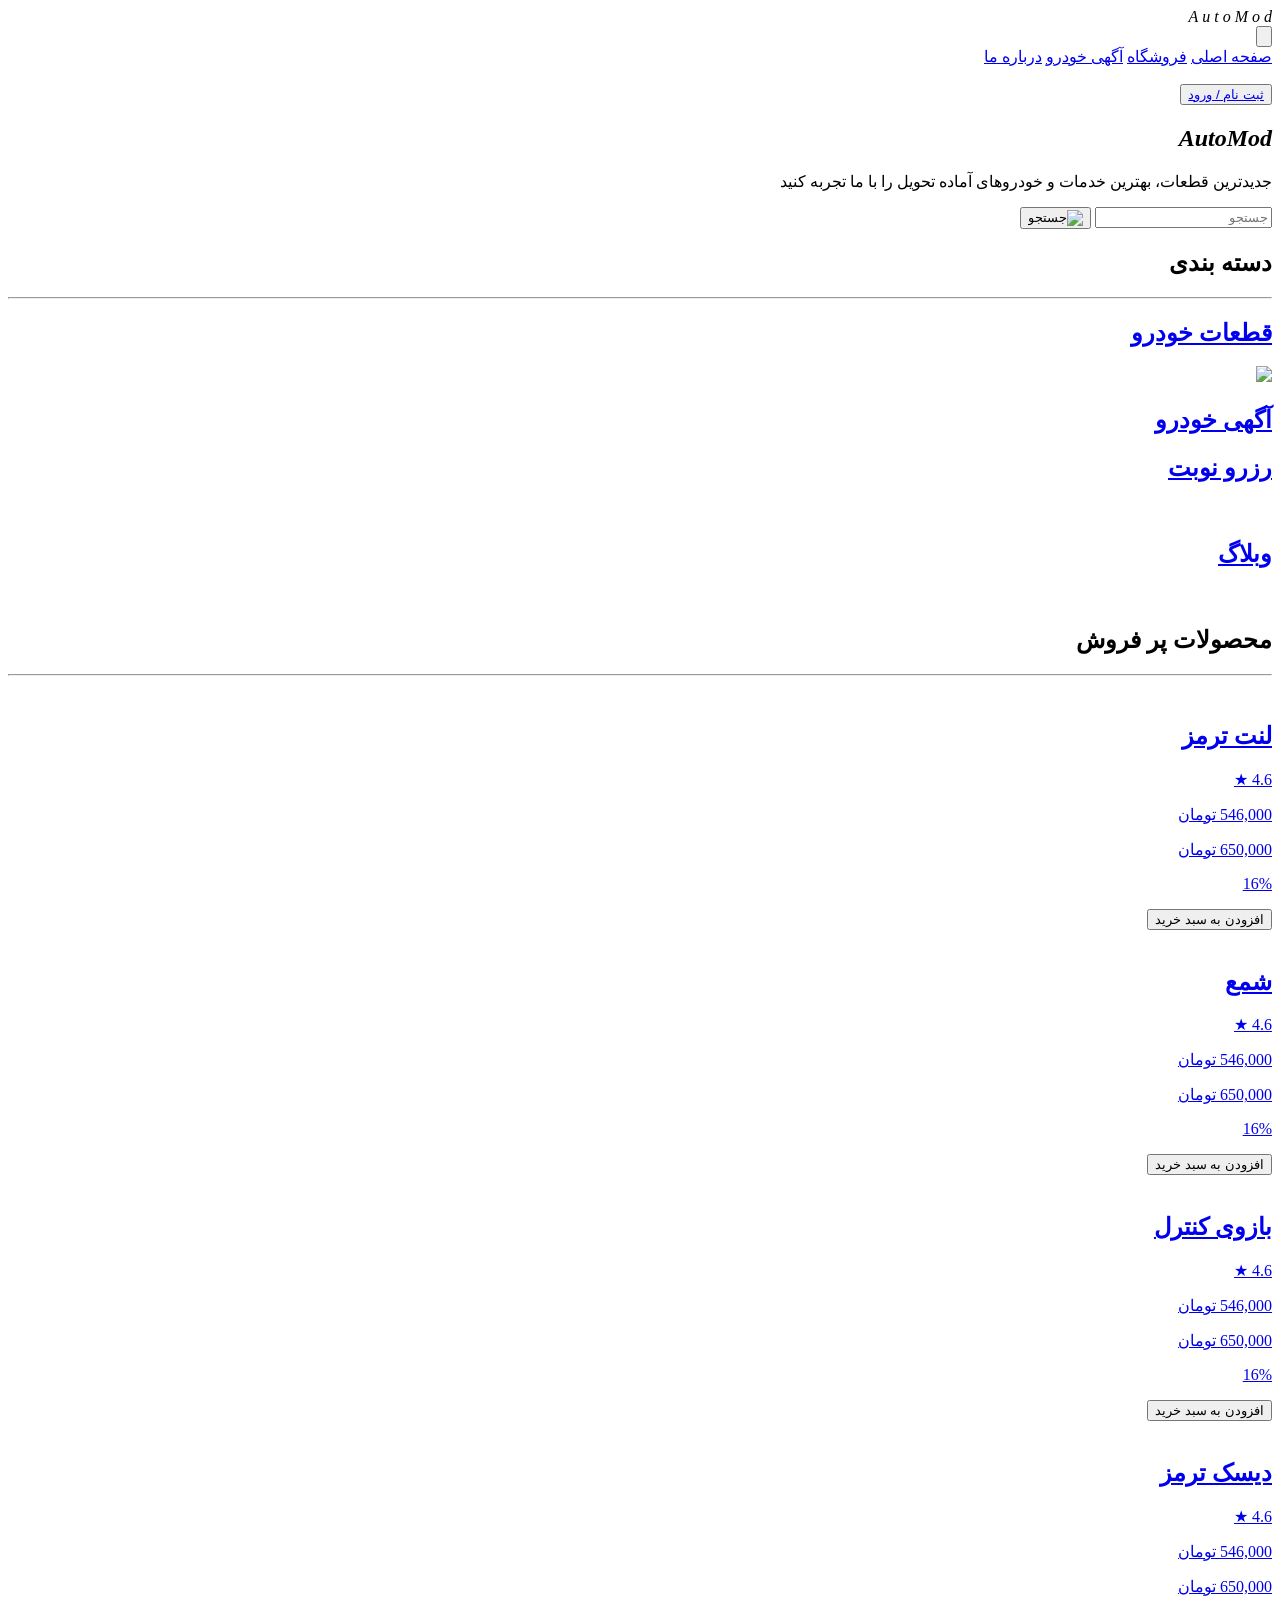
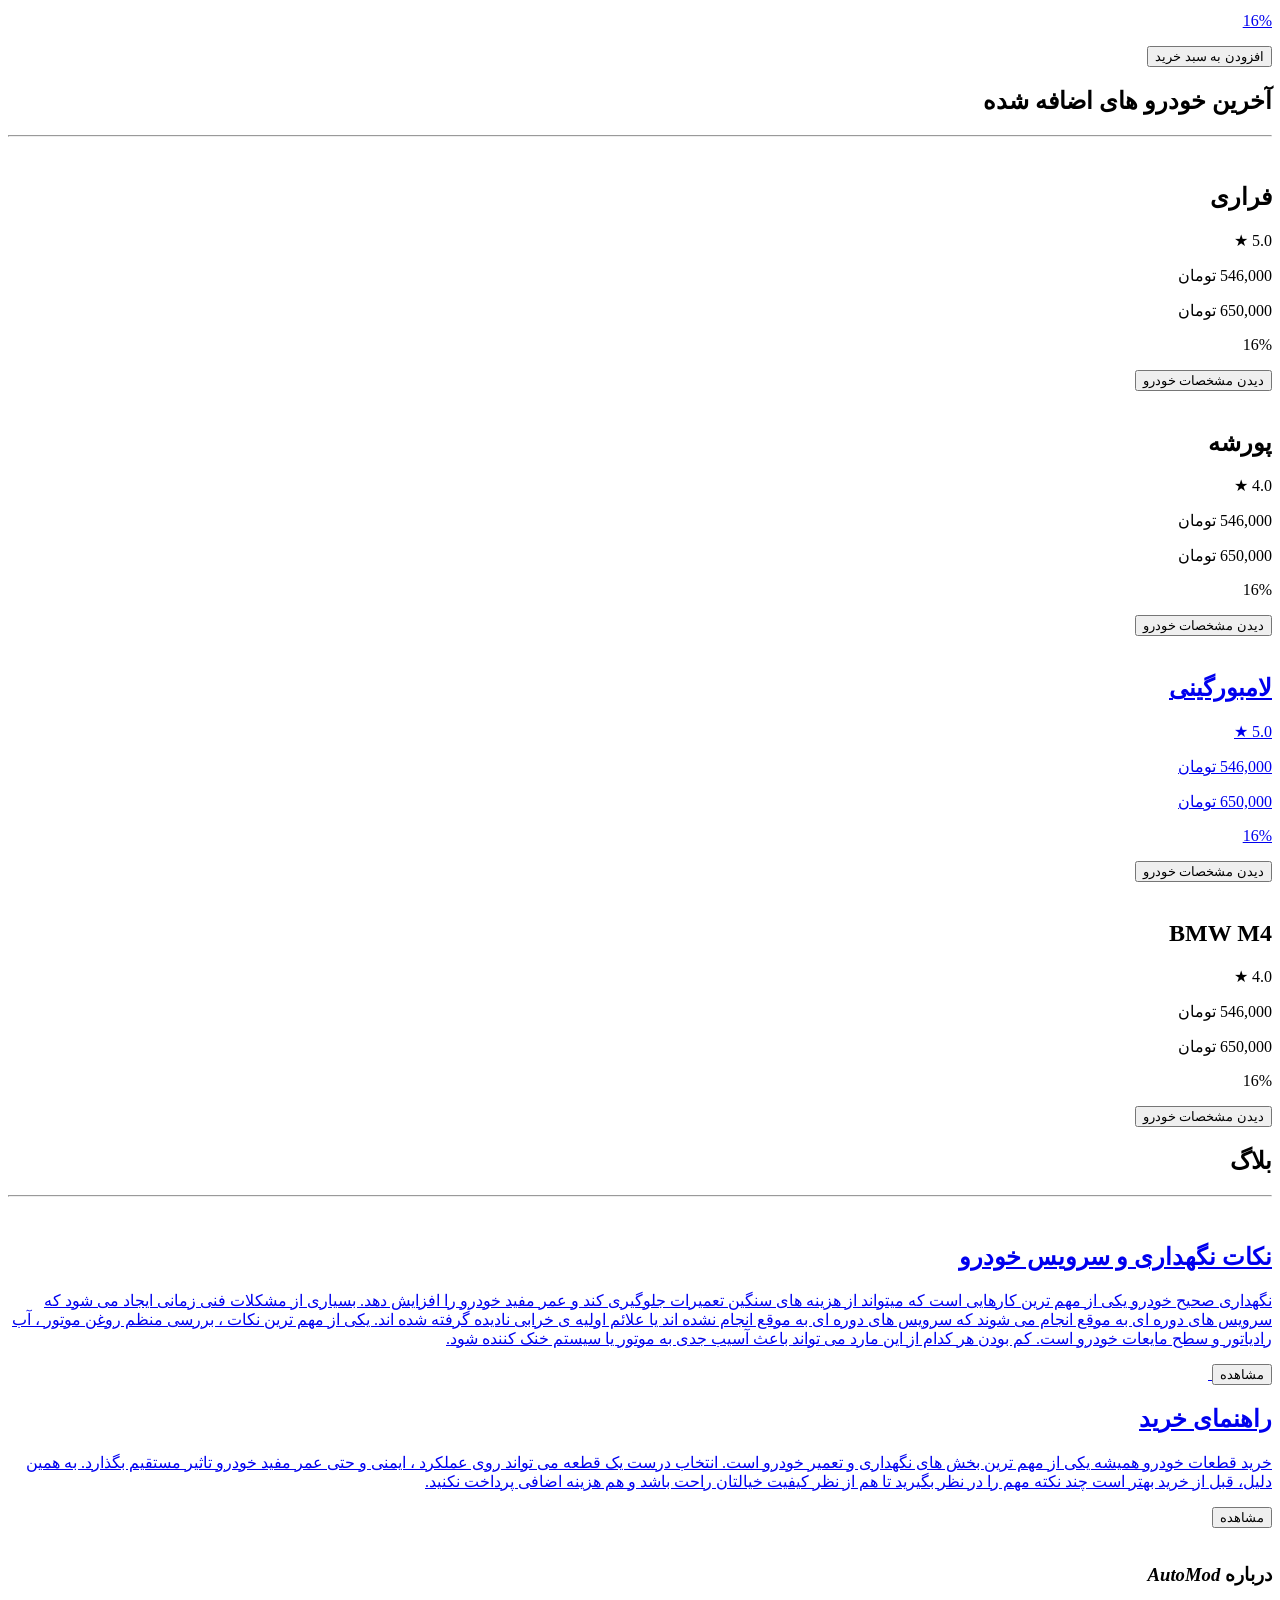
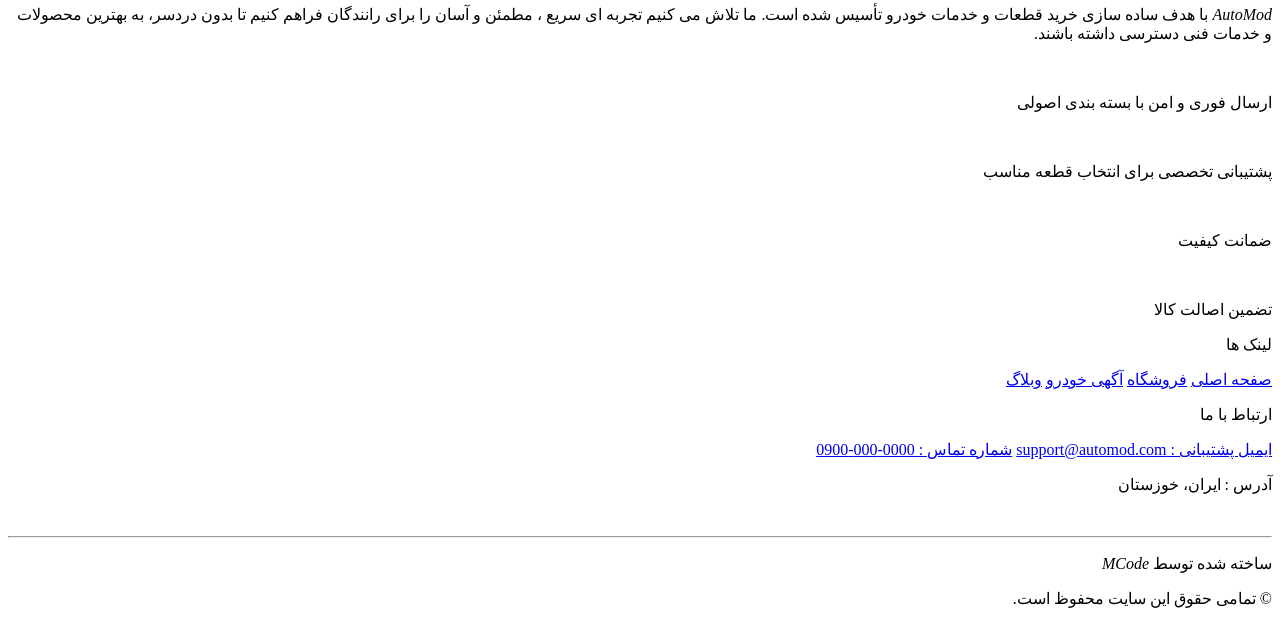
==== index.html @ 832a45ec "Add files via upload" ====
<!DOCTYPE html>
<html lang="fa" dir="rtl">
    <head>
        <meta charset="UTF-8">
        <meta name="viewport" content="width=device-width, initial-scale=1.0">
        <title>AutoMod</title>
        <link rel="stylesheet" href="./src/CSS/style.css">
        <link rel="icon" href="./src/img/logo-AutoMod.webp">
    </head>
    <body class="loading">
        <div class="loader-wrapper">
            <span class="loader-letter"><i>A</i></span>
            <span class="loader-letter"><i>u</i></span>
            <span class="loader-letter"><i>t</i></span>
            <span class="loader-letter"><i>o</i></span>
            <span class="loader-letter"><i>M</i></span>
            <span class="loader-letter"><i>o</i></span>
            <span class="loader-letter"><i>d</i></span>
            <div class="loader"></div>
        </div>
        <header>
            <section id="header-web">
                <div>
                    <button class="btn-listNav" type="button"><img
                            class="icon-list"
                            src="./src/img/list.webp" alt> </button>
                    <nav class="items-link">
                        <a href="#hero-section" class="nav-link active">صفحه
                            اصلی</a>
                        <a href="./pages/shop.html" class="nav-link">فروشگاه</a>
                        <a href="./pages/cars.html" class="nav-link">آگهی
                            خودرو</a>
                        <a href="#about" class="nav-link">درباره ما </a>
                    </nav>
                </div>
                <div class="logo">
                    <img class="img-header" src="./src/img/logo-AutoMod.webp"
                        alt>
                </div>
                <div class="login" id="auth-section">
                    <button id="register-btn" class="btn-login">
                        <a href="./pages/login.html" class="link-login"
                            id="link-login">ثبت نام / ورود</a>
                    </button>
                </div>
                <div class="panel-user" id="user-icons" style="display: none;">
                    <a href id="profile">
                        <img src="./src/img/user.webp" alt
                            class="icon-user">
                    </a>
                    <a href="./pages/cart-checkout.html" id="basket">
                        <span class="number-product">4</span>
                        <img src="./src/img/basket.webp" id="icon-basket">
                    </a>
                </div>
            </section>
        </header>
        <main>
            <section id="hero-section">
                <h1 class="title-hero"><i>AutoMod</i></h1>
                <p class="text-heroSection">جدیدترین قطعات، بهترین خدمات و
                    خودروهای آماده تحویل را با ما تجربه کنید</p>
            </section>
            <section id="category-section">
                <div class="search-wrapper">
                    <div class="search-border-animated">
                        <div class="search-inner">
                            <input type="text" class="search-input"
                                placeholder="جستجو">
                            <button type="button"
                                class="search-btn"><img
                                    src="./src/img/search.svg"
                                    alt="جستجو"></button>
                        </div>
                    </div>
                </div>
                <h2 class="title-category">دسته بندی</h2>
                <hr>
                <div class="carts">
                    <a class="cart-category background-serviseParts"
                        href="./pages/shop.html">
                        <h2 class="name-cart">قطعات خودرو</h2>
                        <img class="img-cart"
                            src="./src/img/service-parts.webp" />
                    </a>
                    <a class="cart-category backgrund-car"
                        href="./pages/cars.html">
                        <h2 class="name-cart">آگهی خودرو</h2>
                    </a>
                    <a class="cart-category background-servise"
                        href="./pages/booking.html">
                        <h2 class="name-cart">رزرو نوبت</h2>
                        <img src alt>
                    </a>
                    <a class="cart-category backgrund-blog"
                        href="./pages/blog.html">
                        <h2 class="name-cart">وبلاگ</h2>
                        <img src alt>
                    </a>
                </div>
            </section>
            <section id="product">
                <h2 class="title-products">محصولات پر فروش</h2>
                <hr>
                <div class="products-cart">
                    <a class="product-cart" href="./pages/product-detail.html">
                        <img src="./src/img/brake-pad-black.webp" alt
                            class="img-product">
                        <div class="items-cart">
                            <div class="title-cart">
                                <h2 class="name-products">لنت ترمز</h2>
                                <p class="product-rating">4.6 &starf;</p>
                            </div>
                            <div class="price-cart">
                                <p class="sale-price">546,000 تومان</p>
                                <div class="item-regular">
                                    <p class="regular-price">650,000 تومان</p>
                                    <p class="off">16%</p>
                                </div>
                            </div>
                            <div class="btn-cart">
                                <button class="btn-add" type="button"><img
                                        src="./src/img/shopping_cart.webp" alt
                                        class="icon-basket">افزودن به سبد
                                    خرید</button>
                            </div>
                        </div>
                    </a>
                    <a class="product-cart"
                        href="./pages/product-detail.html?id=2">
                        <img src="./src/img/spark-plug.webp" alt
                            class="img-product">
                        <div class="items-cart">
                            <div class="title-cart">
                                <h2 class="name-products">شمع</h2>
                                <p class="product-rating">4.6 &starf;</p>
                            </div>
                            <div class="price-cart">
                                <p class="sale-price">546,000 تومان</p>
                                <div class="item-regular">
                                    <p class="regular-price">650,000 تومان</p>
                                    <p class="off">16%</p>
                                </div>
                            </div>
                            <div class="btn-cart">
                                <button class="btn-add" type="button"><img
                                        src="./src/img/shopping_cart.webp" alt
                                        class="icon-basket">افزودن به سبد
                                    خرید</button>
                            </div>
                        </div>
                    </a>
                    <a class="product-cart"
                        href="./pages/product-detail.html?id=10">
                        <img src="./src/img/control-arm.webp" alt
                            class="img-product">
                        <div class="items-cart">
                            <div class="title-cart">
                                <h2 class="name-products">بازوی کنترل</h2>
                                <p class="product-rating">4.6 &starf;</p>
                            </div>
                            <div class="price-cart">
                                <p class="sale-price">546,000 تومان</p>
                                <div class="item-regular">
                                    <p class="regular-price">650,000 تومان</p>
                                    <p class="off">16%</p>
                                </div>
                            </div>
                            <div class="btn-cart">
                                <button class="btn-add" type="button"><img
                                        src="./src/img/shopping_cart.webp" alt
                                        class="icon-basket">افزودن به سبد
                                    خرید</button>
                            </div>
                        </div>
                    </a>
                    <a class="product-cart"
                        href="./pages/product-detail.html?id=7">
                        <img src="./src/img/brake-rotor.webp" alt
                            class="img-product">
                        <div class="items-cart">
                            <div class="title-cart">
                                <h2 class="name-products"> دیسک ترمز</h2>
                                <p class="product-rating">4.6 &starf;</p>
                            </div>
                            <div class="price-cart">
                                <p class="sale-price">546,000 تومان</p>
                                <div class="item-regular">
                                    <p class="regular-price">650,000 تومان</p>
                                    <p class="off">16%</p>
                                </div>
                            </div>
                            <div class="btn-cart">
                                <button class="btn-add" type="button"><img
                                        src="./src/img/shopping_cart.webp" alt
                                        class="icon-basket">افزودن به سبد
                                    خرید</button>
                            </div>
                        </div>
                    </a>
                </div>
            </section>
            <section id="car">
                <h2 class="title-cars">آخرین خودرو های اضافه شده</h2>
                <hr>
                <div class="cars-cart">
                    <a class="car-cart">
                        <img src="./src/img/ferrari2.webp" alt class="img-car">
                        <div class="items-cart">
                            <div class="title-cart">
                                <h2 class="name-cars">فراری</h2>
                                <p class="car-rating">5.0 &starf;</p>
                            </div>
                            <div class="price-cart">
                                <p class="sale-price">546,000 تومان</p>
                                <div class="item-regular">
                                    <p class="regular-price">650,000 تومان</p>
                                    <p class="off">16%</p>
                                </div>
                            </div>
                            <div class="btn-cart">
                                <button class="btn-add" type="button"><img
                                        src="./src/img/info-circle.svg" alt
                                        class="icon-basket">دیدن مشخصات
                                    خودرو</button>
                            </div>
                        </div>
                    </a>
                    <div class="car-cart">
                        <div class="imgs-car">
                            <img src="./src/img/porsche.webp" alt
                                class="img-car">
                        </div>
                        <div class="items-cart">
                            <div class="title-cart">
                                <h2 class="name-cars">پورشه</h2>
                                <p class="car-rating">4.0 &starf;</p>
                            </div>
                            <div class="price-cart">
                                <p class="sale-price">546,000 تومان</p>
                                <div class="item-regular">
                                    <p class="regular-price">650,000 تومان</p>
                                    <p class="off">16%</p>
                                </div>
                            </div>
                            <div class="btn-cart">
                                <button class="btn-add" type="button"><img
                                        src="./src/img/info-circle.svg" alt
                                        class="icon-basket">دیدن مشخصات
                                    خودرو</button>
                            </div>
                        </div>
                    </div>
                    <a class="car-cart" href="./pages/car-datail.html">
                        <img src="./src/img/lamborghini.webp" alt
                            class="img-car">
                        <div class="items-cart">
                            <div class="title-cart">
                                <h2 class="name-cars">لامبورگینی</h2>
                                <p class="car-rating">5.0 &starf;</p>
                            </div>
                            <div class="price-cart">
                                <p class="sale-price">546,000 تومان</p>
                                <div class="item-regular">
                                    <p class="regular-price">650,000 تومان</p>
                                    <p class="off">16%</p>
                                </div>
                            </div>
                            <div class="btn-cart">
                                <button class="btn-add" type="button"><img
                                        src="./src/img/info-circle.svg" alt
                                        class="icon-basket">دیدن مشخصات
                                    خودرو</button>
                            </div>
                        </div>
                    </a>
                    <div class="car-cart">
                        <img src="./src/img/BMW-M4.webp" alt class="img-car">
                        <div class="items-cart">
                            <div class="title-cart">
                                <h2 class="name-cars">BMW M4</h2>
                                <p class="car-rating">4.0 &starf;</p>
                            </div>
                            <div class="price-cart">
                                <p class="sale-price">546,000 تومان</p>
                                <div class="item-regular">
                                    <p class="regular-price">650,000 تومان</p>
                                    <p class="off">16%</p>
                                </div>
                            </div>
                            <div class="btn-cart">
                                <button class="btn-add" type="button"><img
                                        src="./src/img/info-circle.svg" alt
                                        class="icon-basket">دیدن مشخصات
                                    خودرو</button>
                            </div>
                        </div>
                    </div>
                </div>
            </section>
            <section id="blogs">
                <h2 class="title-products">بلاگ</h2>
                <hr>
                <div class="items-blogs">
                    <a class="blog" href="./pages/blog-detail.html?id=2">
                        <img src="./src/img/service.webp" alt class="img-blog">
                        <h2 class="tilte-blog">نکات نگهداری و سرویس خودرو</h2>
                        <p class="description-blog">نگهداری صحیح خودرو یکی از
                            مهم ترین کارهایی است که میتواند از هزینه های سنگین
                            تعمیرات جلوگیری کند و عمر مفید خودرو را افزایش دهد.
                            بسیاری از مشکلات فنی زمانی ایجاد می شود که سرویس های
                            دوره ای به موقع انجام می شوند که سرویس های دوره ای
                            به موقع انجام نشده اند یا علائم اولیه ی خرابی نادیده
                            گرفته شده اند. یکی از مهم ترین نکات ، بررسی منظم
                            روغن موتور ، آب رادیاتور و سطح مایعات خودرو است. کم
                            بودن هر کدام از این مارد می تواند باعث آسیب جدی به
                            موتور یا سیستم خنک کننده شود.</p>
                        <button type="button" class="btn-blog">مشاهده</button>
                    </a>
                    <a class="blog" href="./pages/blog-detail.html?id=3">
                        <img src="./src/img/buying-guide.webp" alt
                            class="img-blog">
                        <h2 class="tilte-blog">راهنمای خرید</h2>
                        <p class="description-blog">خرید قطعات خودرو همیشه یکی
                            از مهم ترین بخش های نگهداری و تعمیر خودرو است.
                            انتخاب درست یک قطعه می تواند روی عملکرد ، ایمنی و
                            حتی عمر مفید خودرو تاثیر مستقیم بگذارد. به همین
                            دلیل، قبل از خرید بهتر است چند نکته مهم را در نظر
                            بگیرید تا هم از نظر کیفیت خیالتان راحت باشد و هم
                            هزینه اضافی پرداخت نکنید.</p>
                        <button type="button" class="btn-blog">مشاهده</button>
                    </a>
                </div>
            </section>
            <section id="about">
                <img src="./src/img/logo-AutoMod.webp" alt
                    class="imgLogo-about">
                <h3 class="title-about">درباره <i>AutoMod</i></h3>
                <p class="descriptionTitle-about"><i>AutoMod</i> با هدف ساده
                    سازی خرید قطعات و خدمات خودرو تأسیس شده است. ما تلاش می کنیم
                    تجربه ای سریع ، مطمئن و آسان را برای رانندگان فراهم کنیم تا
                    بدون دردسر، به بهترین محصولات و خدمات فنی دسترسی داشته
                    باشند.</p>
                <div class="items-about">
                    <div class="item-about">
                        <img src alt class="icon-about">
                        <p class="description-about">ارسال فوری و امن با بسته
                            بندی اصولی</p>
                    </div>
                    <div class="item-about">
                        <img src alt class="icon-about">
                        <p class="description-about">پشتیبانی تخصصی برای انتخاب
                            قطعه مناسب</p>
                    </div>
                    <div class="item-about">
                        <img src alt class="icon-about">
                        <p class="description-about">ضمانت کیفیت</p>
                    </div>
                    <div class="item-about">
                        <img src alt class="icon-about">
                        <p class="description-about">تضمین اصالت کالا</p>
                    </div>
                </div>
            </section>
        </main>
        <footer>
            <div class="item-footer">
                <div class="links-footer">
                    <p class="title-footer">لینک ها</p>
                    <nav class="items-linkFooter">
                        <a href="#hero-section"
                            class="nav-linkFooter active">صفحه اصلی</a>
                        <a href="./pages/shop.html"
                            class="nav-linkFooter">فروشگاه</a>
                        <a href="./pages/cars.html" class="nav-linkFooter">آگهی
                            خودرو</a>
                        <a href="./pages/blog.html"
                            class="nav-linkFooter">وبلاگ</a>
                    </nav>
                </div>
                <div class="items-footer">
                    <p class="title-footer">ارتباط با ما</p>
                    <a href="mailto:support@automod.com"> ایمیل پشتیبانی :
                        support@automod.com</a>
                    <a href="tel:+"> شماره تماس : 0000-000-0900</a>
                    <p>آدرس : ایران، خوزستان</p>
                    <div class="social-media">
                        <img src="./src/img/facebook.webp" alt
                            class="social-meadia">
                        <img src="./src/img/linkedin.webp" alt
                            class="social-meadia">
                        <img src="./src/img/youtube.webp" alt
                            class="social-meadia">
                    </div>
                </div>
            </div>
            <hr>
            <div class="footer-creator">
                <p> ساخته شده توسط <i>MCode</i></p>
                <p>&copy; تمامی حقوق این سایت محفوظ است.</p>
            </div>
        </footer>
        <script src="./src/JS/script.js"></script>
    </body>
</html>
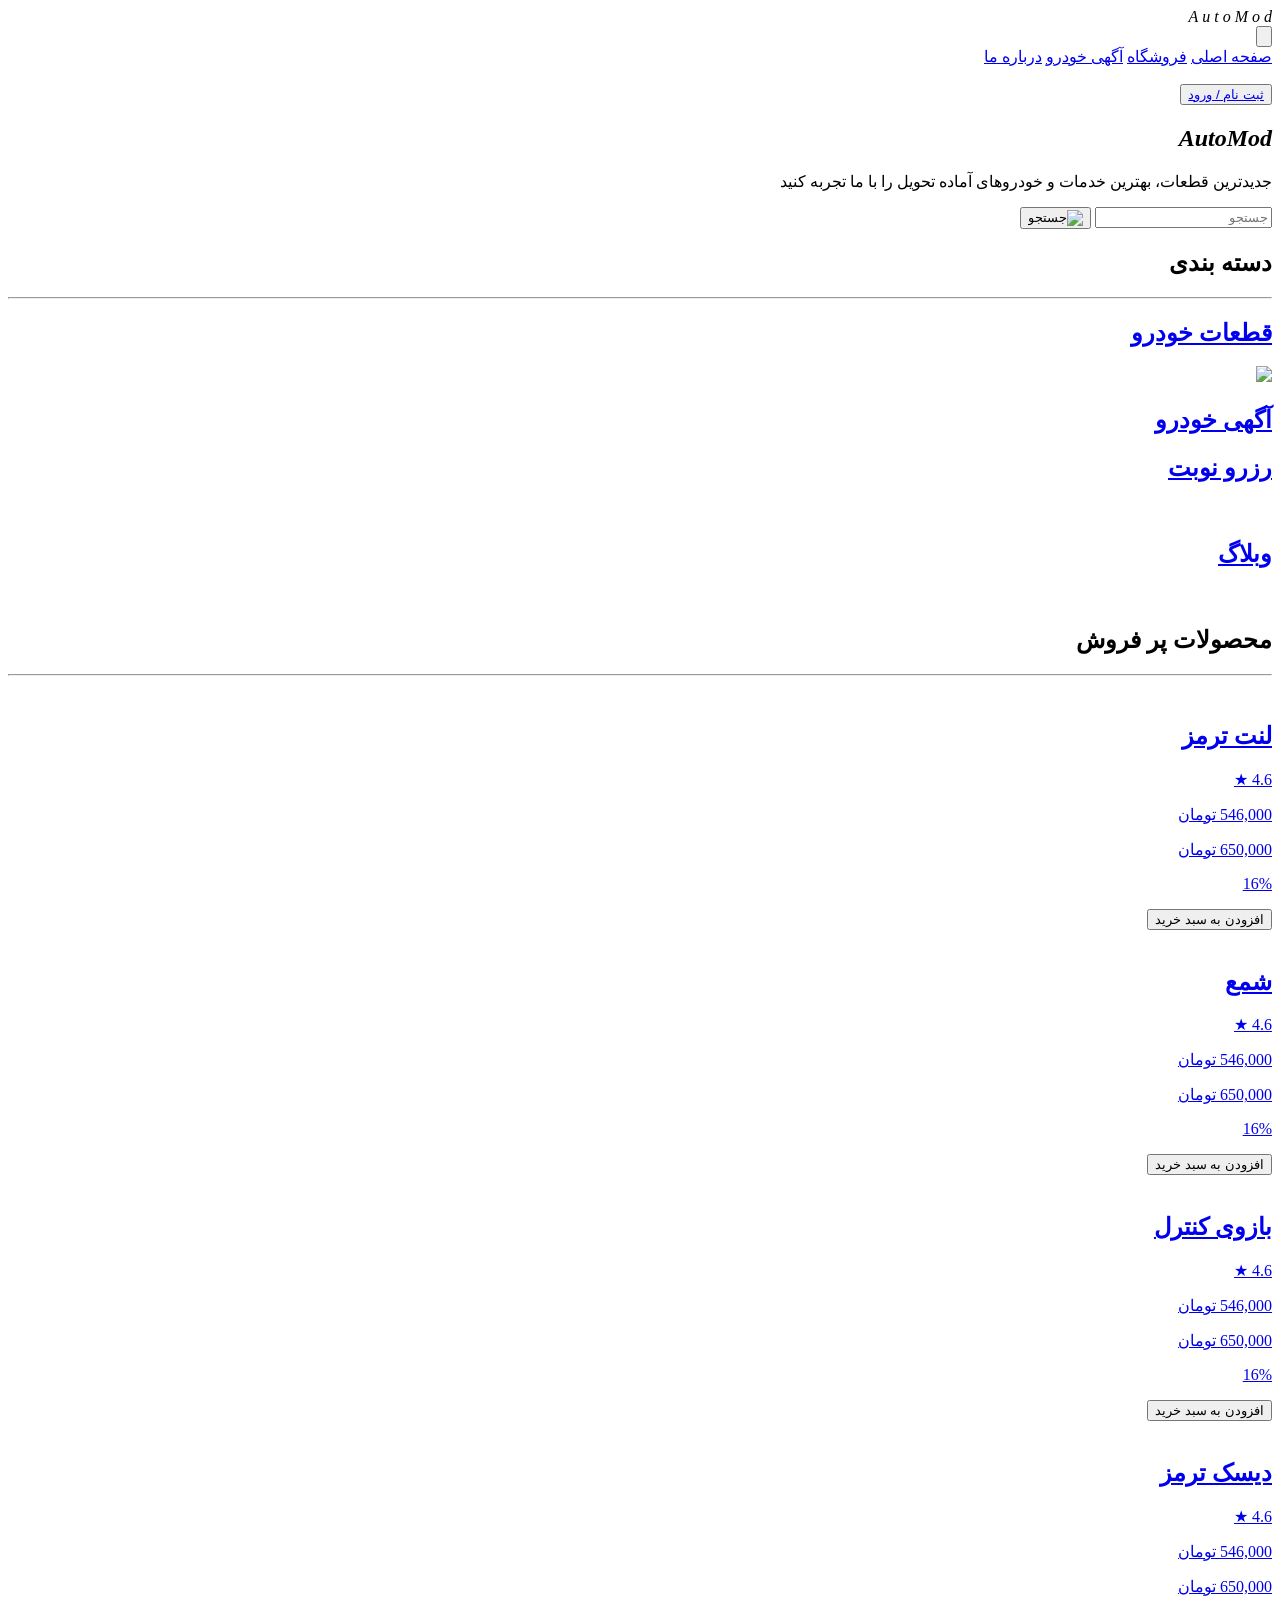
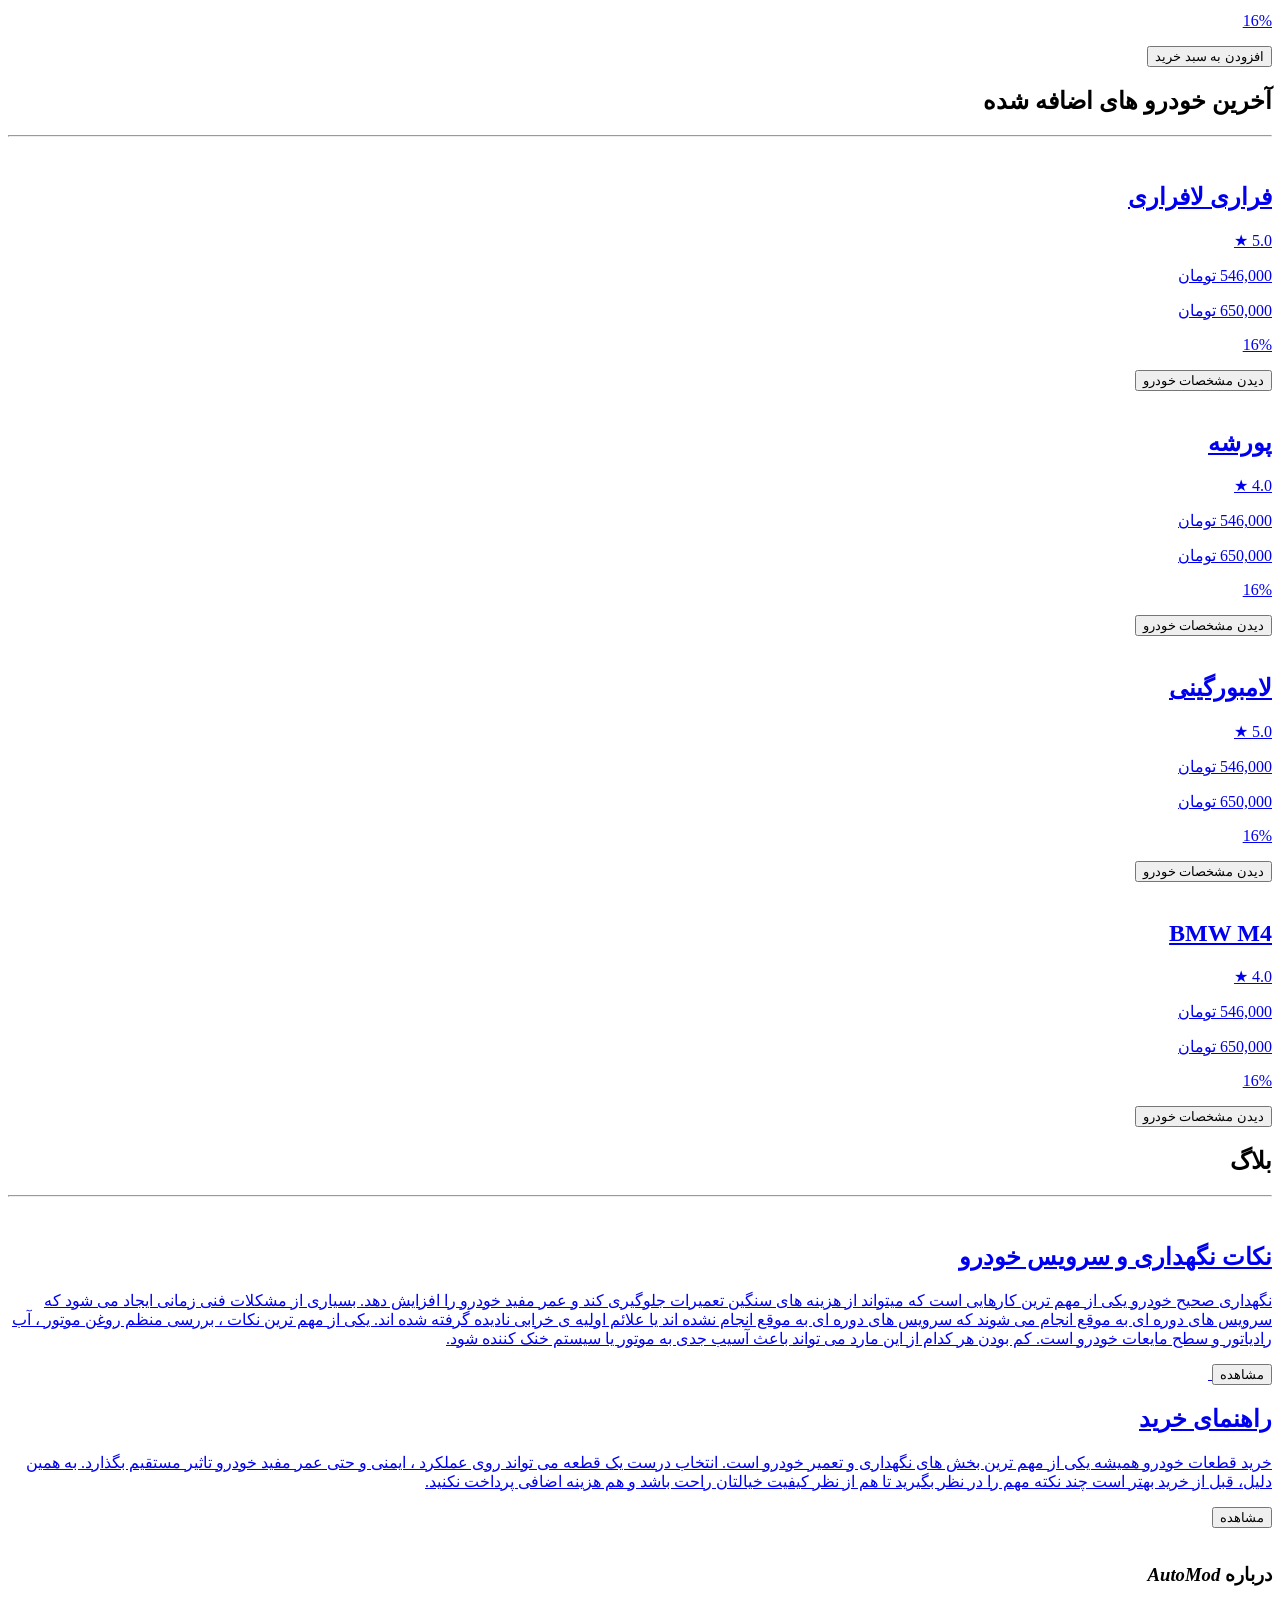
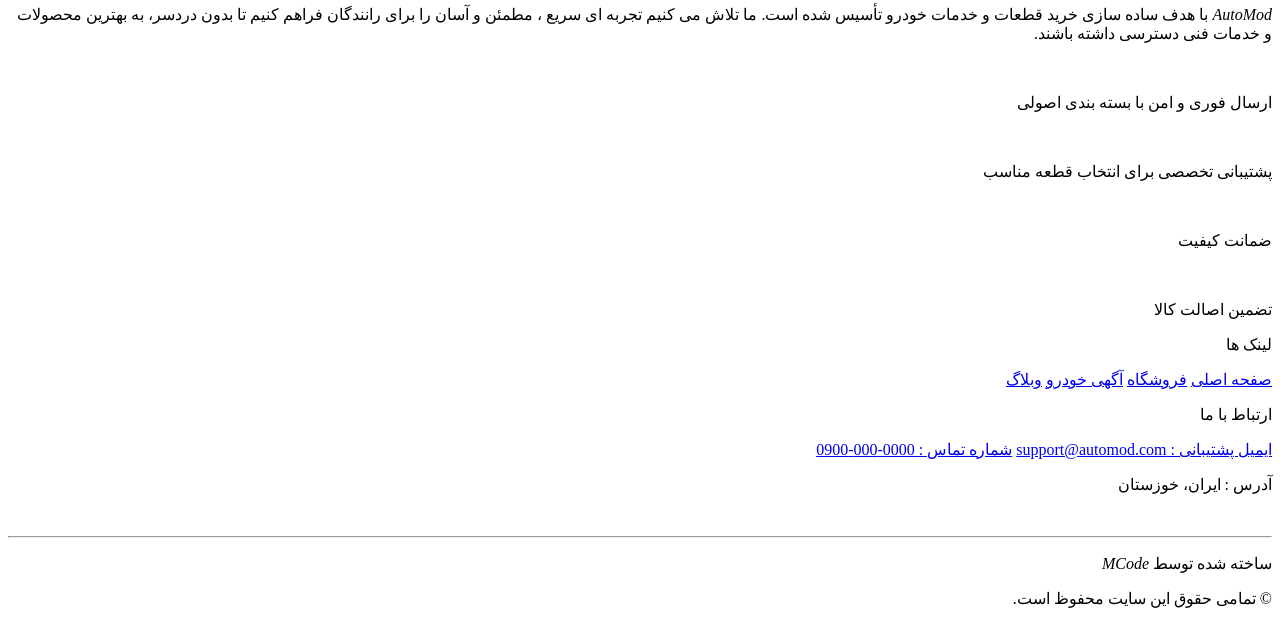
==== commit 050ecdd2: "Add files via upload" ====
--- a/index.html
+++ b/index.html
@@ -22,7 +22,7 @@
             <section id="header-web">
                 <div>
                     <button class="btn-listNav" type="button"><img
-                            class="icon-list"
+                            class="icon-list icon-list1"
                             src="./src/img/list.webp" alt> </button>
                     <nav class="items-link">
                         <a href="#hero-section" class="nav-link active">صفحه
@@ -62,7 +62,8 @@
                     خودروهای آماده تحویل را با ما تجربه کنید</p>
             </section>
             <section id="category-section">
-                <div class="search-wrapper">
+                <div class="input-search">
+                    <div class="search-wrapper">
                     <div class="search-border-animated">
                         <div class="search-inner">
                             <input type="text" class="search-input"
@@ -74,6 +75,7 @@
                         </div>
                     </div>
                 </div>
+                </div>
                 <h2 class="title-category">دسته بندی</h2>
                 <hr>
                 <div class="carts">
@@ -204,11 +206,11 @@
                 <h2 class="title-cars">آخرین خودرو های اضافه شده</h2>
                 <hr>
                 <div class="cars-cart">
-                    <a class="car-cart">
+                    <a class="car-cart" href="./pages/car-datail.html?id=1">
                         <img src="./src/img/ferrari2.webp" alt class="img-car">
                         <div class="items-cart">
                             <div class="title-cart">
-                                <h2 class="name-cars">فراری</h2>
+                                <h2 class="name-cars">فراری لافراری</h2>
                                 <p class="car-rating">5.0 &starf;</p>
                             </div>
                             <div class="price-cart">
@@ -226,7 +228,7 @@
                             </div>
                         </div>
                     </a>
-                    <div class="car-cart">
+                    <a class="car-cart" href="./pages/car-datail.html?id=3">
                         <div class="imgs-car">
                             <img src="./src/img/porsche.webp" alt
                                 class="img-car">
@@ -250,8 +252,8 @@
                                     خودرو</button>
                             </div>
                         </div>
-                    </div>
-                    <a class="car-cart" href="./pages/car-datail.html">
+                    </a>
+                    <a class="car-cart" href="./pages/car-datail.html?id=3">
                         <img src="./src/img/lamborghini.webp" alt
                             class="img-car">
                         <div class="items-cart">
@@ -274,7 +276,7 @@
                             </div>
                         </div>
                     </a>
-                    <div class="car-cart">
+                    <a class="car-cart" href="./pages/car-datail.html?id=4">
                         <img src="./src/img/BMW-M4.webp" alt class="img-car">
                         <div class="items-cart">
                             <div class="title-cart">
@@ -295,7 +297,7 @@
                                     خودرو</button>
                             </div>
                         </div>
-                    </div>
+                    </a>
                 </div>
             </section>
             <section id="blogs">
@@ -343,21 +345,21 @@
                     باشند.</p>
                 <div class="items-about">
                     <div class="item-about">
-                        <img src alt class="icon-about">
+                        <img src="./src/img/truck-speed-svgrepo-com.svg" alt class="icon-truck">
                         <p class="description-about">ارسال فوری و امن با بسته
                             بندی اصولی</p>
                     </div>
                     <div class="item-about">
-                        <img src alt class="icon-about">
+                        <img src="./src/img/headset-svgrepo-com.svg" alt class="icon-about">
                         <p class="description-about">پشتیبانی تخصصی برای انتخاب
                             قطعه مناسب</p>
                     </div>
                     <div class="item-about">
-                        <img src alt class="icon-about">
+                        <img src="./src/img/certificate-svgrepo-com.svg" alt class="icon-about">
                         <p class="description-about">ضمانت کیفیت</p>
                     </div>
                     <div class="item-about">
-                        <img src alt class="icon-about">
+                        <img src="./src/img/shield-check-svgrepo-com.svg" alt class="icon-about">
                         <p class="description-about">تضمین اصالت کالا</p>
                     </div>
                 </div>
@@ -400,6 +402,7 @@
                 <p>&copy; تمامی حقوق این سایت محفوظ است.</p>
             </div>
         </footer>
+        <script src="./src/JS/main.js"></script>
         <script src="./src/JS/script.js"></script>
     </body>
 </html>
